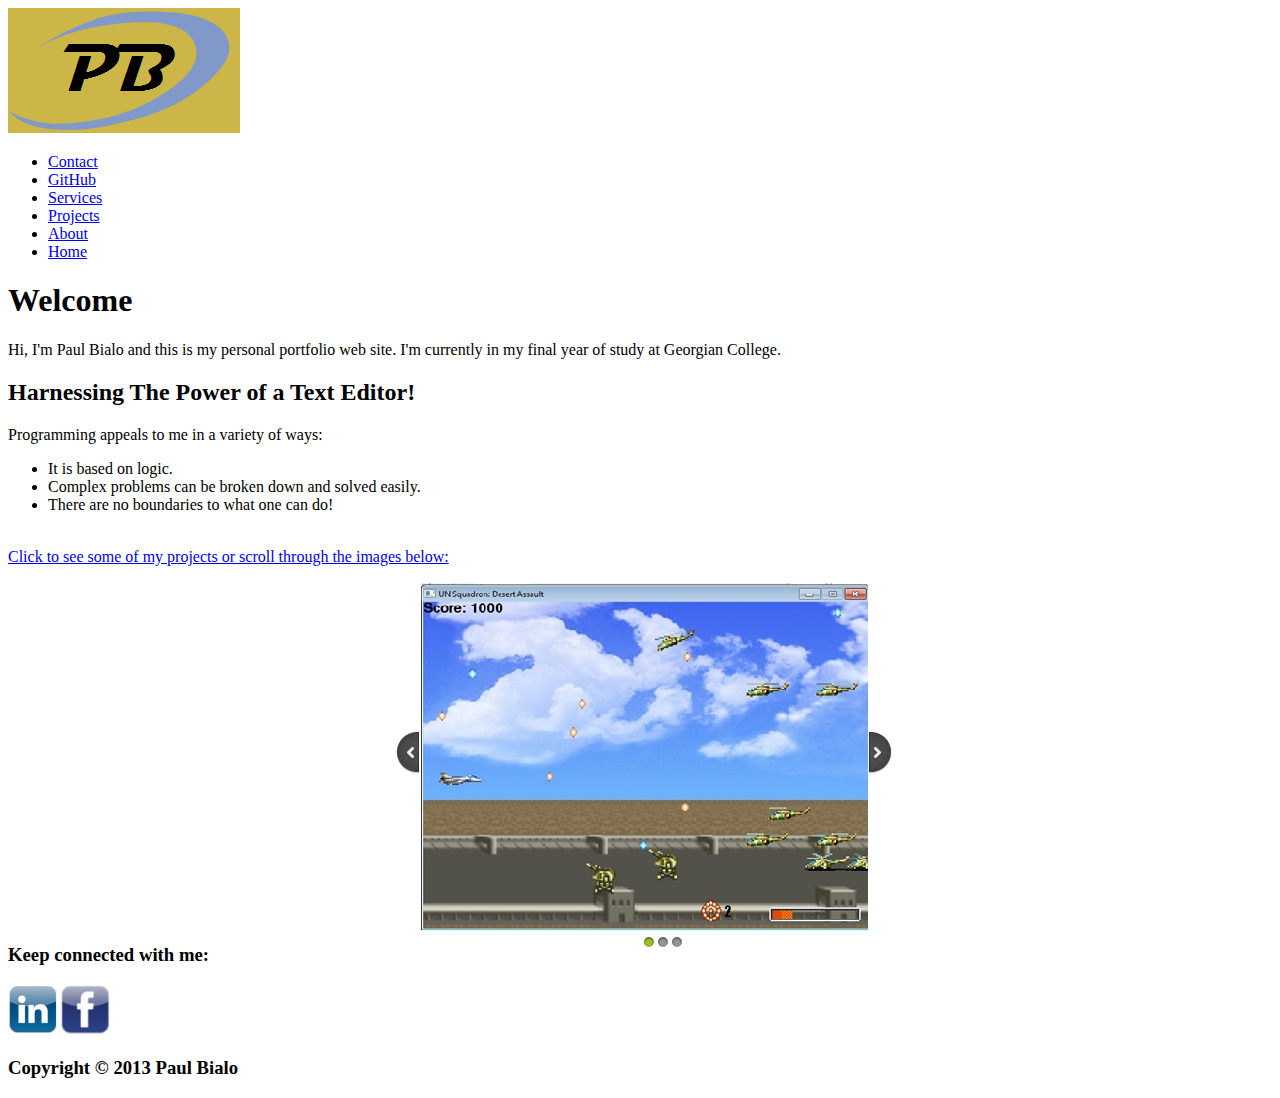
==== index.html @ 8da8c33a "Themeroller applied; content added" ====
<!DOCTYPE html>
<!--
	File name: index.html
    Author's name: Paul Bialo
    Web site name: Paul Bialo's Personal Portfolio
    File description: HTML home page
-->
<html class="no-js">
    <head>
        <meta charset="utf-8">
        <title>Home - Paul Bialo's Personal Portfolio</title>
        <meta name="description" content="Paul Bialo's Personal Portfolio">
        <link type="text/css" rel="stylesheet" href="css/main.css">
        <link type="text/css" rel="stylesheet" href="css/slider.css">

		<script src="js/jquery-1.9.0.min.js"></script>

        <script src="http://gsgd.co.uk/sandbox/jquery/easing/jquery.easing.1.3.js"></script>
        <script src="js/slides.min.jquery.js"></script>
        <!-- Initialization of the slider !-->
        <script>
            $(function(){
                $('#slides').slides({
                    preload: true,
                    preloadImage: 'img/loading.gif'
                });
            });
        </script>

    </head>

    <body>
        <div class="header-container">
            <header class="wrapper clearfix">
                <img src="img/logo.gif" alt="PB logo">              
                <nav>
                    <ul>
                        <li><a href="contact.html">Contact</a></li>
                        <li><a href="http://www.github.com/pbialo">GitHub</a></li>
                        <li><a href="services.html">Services</a></li>
                        <li><a href="projects.html">Projects</a></li>
                        <li><a href="about.html">About</a></li>
                        <li><a href="index.html" class="active">Home</a></li>
                    </ul>
                </nav>
            </header>
        </div>
        <div class="main-container">
            <div class="main wrapper clearfix">

                <article>
                    <header>
                        <h1>Welcome</h1>
                        <p>Hi, I'm Paul Bialo and this is my personal portfolio web site. I'm currently in my final year of study at Georgian College.</p>
                    </header>
                    <section>
                        <h2>Harnessing The Power of a Text Editor!</h2>
                        <p>Programming appeals to me in a variety of ways:
                            <ul>
                                <li>It is based on logic.</li>
                                <li>Complex problems can be broken down and solved easily.</li>
                                <li>There are no boundaries to what one can do!</li>
                            </ul> 
                        </p>
                        <br>
                        <a href="projects.html">Click to see some of my projects or scroll through the images below:</a>
                    </section>
                    <!-- Slider defined below !-->
                    <div id="container">
                        <div id="slider">
                            <div id="slides">
                                <div class="slides_container">
                                    <a href="https://github.com/pbialo/UNSquadron_DesertAssault" title="" target="_blank"><img src="img/project1.jpg" width="450" height="350" alt="Slide 1"></a>
                                    <a href="https://github.com/pbialo/SuperMarioCapeAdventure" title="" target="_blank"><img src="img/project2.jpg" width="450" height="350" alt="Slide 2"></a>
                                    <a href="https://github.com/pbialo/DrawingApplication" title="" target="_blank"><img src="img/project3.jpg" width="450" height="350" alt="Slide 3"></a>                             
                                </div>
                                <a href="#" class="prev"><img src="img/arrow-prev.png" width="24" height="43" alt="Arrow Prev"></a>
                                <a href="#" class="next"><img src="img/arrow-next.png" width="24" height="43" alt="Arrow Next"></a>
                            </div>
                        </div>
                    </div>                  
                </article>



                <aside>
                    <div class = "connected">
                        <h3>Keep connected with me:</h3>
                        <a href="http://ca.linkedin.com/in/paulbialo/"><img src="img/linkedin.gif" alt="LinkedIn"></a>
                        <a href="https://www.facebook.com/paul.bialo"><img src="img/fb.gif" alt="Facebook"></a>
                    </div>
                </aside>
            </div>
        </div>




        <div class="footer-container">
            <footer class="wrapper">
                <h3>Copyright © 2013 Paul Bialo</h3>
            </footer>
        </div>
    </body>
</html>
---- css/slider.css ----
/*
  File name: slider.css
  Author's name: Paul Bialo
  Web site name: Paul Bialo's Personal Portfolio
  File description: CSS file for slider used on index.html
*/

#container {
	width:450px;
	padding-bottom:10px;
	margin:0 auto;
	position:relative;
	z-index:0;
}

#slider {
	width:450px;
	height:350px;
	position:relative;
}

/*
	Slideshow
*/

#slides {
	position:absolute;
	top:15px;
	left:4px;
	z-index:100;
}

/*
	Slides container
	Important:
	Set the width of your slides container
	Set to display none, prevents content flash
*/

.slides_container {
	width:450px;
	overflow:hidden;
	position:relative;
	display:none;
}

/*
	Each slide
	Important:
	Set the width of your slides
	If height not specified height will be set by the slide content
	Set to display block
*/

.slides_container a {
	width:450px;
	height:350px;
	display:block;
}

.slides_container a img {
	display:block;
}

/*
	Next/prev buttons
*/

#slides .next,#slides .prev {
	position:absolute;
	top:150px;
	left:-24px;
	width:24px;
	height:43px;
	display:block;
	z-index:101;
}

#slides .next {
	left:450px;
}



/*
	Pagination
*/

.pagination {
	margin:5px auto 0;
	width:10%;
}

.pagination li {
	float:left;
	margin:0 1px;
	list-style:none;
}

.pagination li a {
	display:block;
	width:12px;
	height:0;
	padding-top:12px;
	background-image:url(../img/pagination.png);
	background-position:0 0;
	float:left;
	overflow:hidden;
}

.pagination li.current a {
	background-position:0 -12px;
}
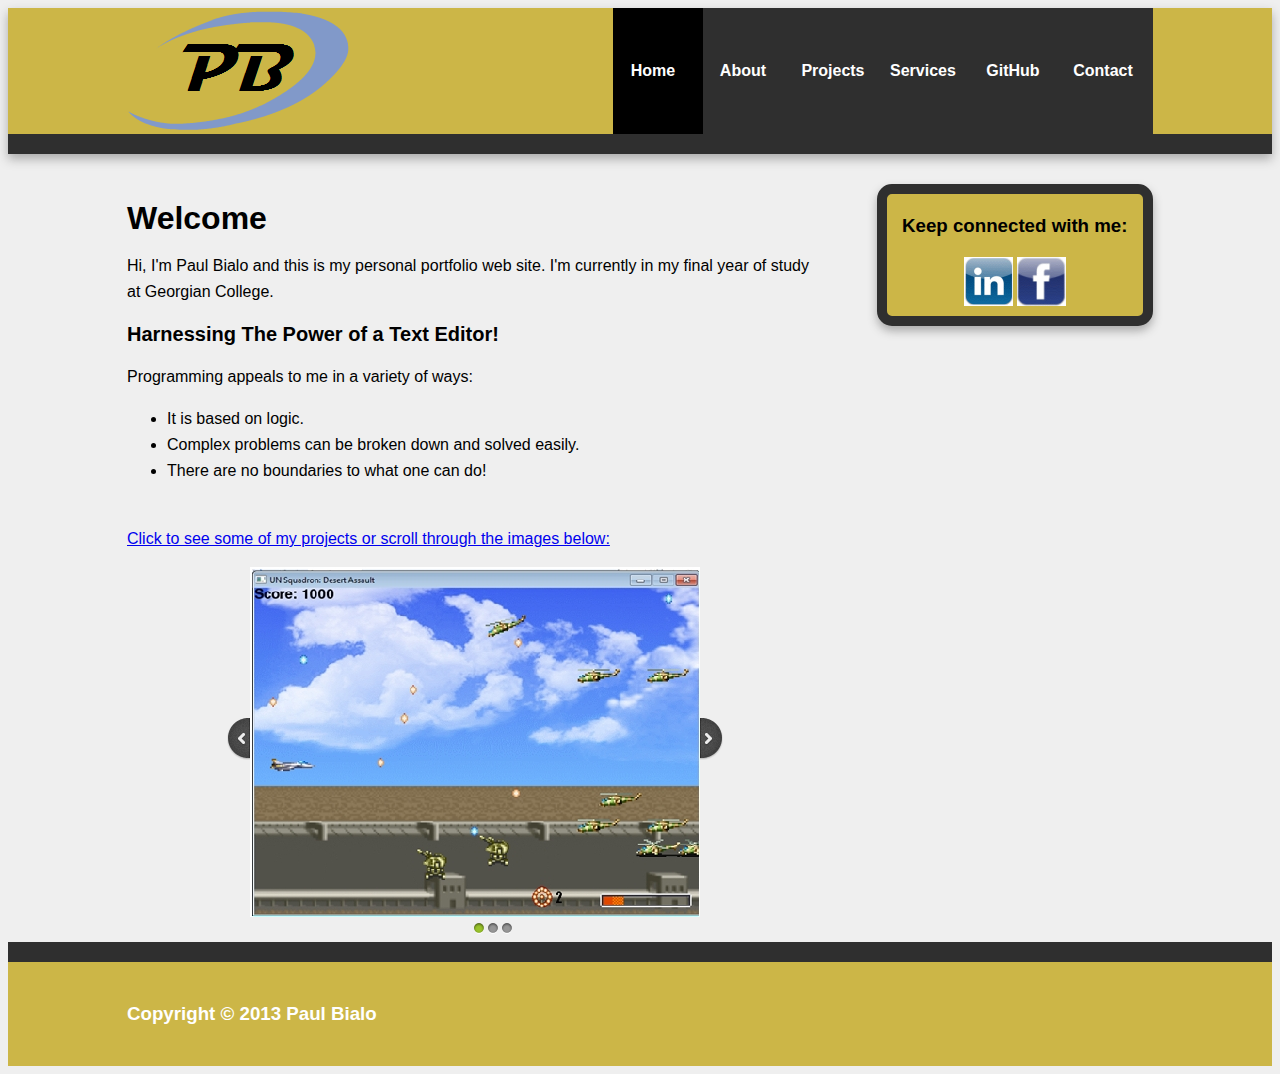
==== commit c5c9c426: "Documentation update; js redirect; some content changes" ====
--- a/index.html
+++ b/index.html
@@ -13,6 +13,7 @@
         <link type="text/css" rel="stylesheet" href="css/main.css">
         <link type="text/css" rel="stylesheet" href="css/slider.css">
 
+        <script src="js/detectmobilebrowser.js"></script>
 		<script src="js/jquery-1.9.0.min.js"></script>
 
         <script src="http://gsgd.co.uk/sandbox/jquery/easing/jquery.easing.1.3.js"></script>
--- a/css/main.css
+++ b/css/main.css
@@ -0,0 +1,325 @@
+/*
+  File name: main.css
+  Author's name: Paul Bialo
+  Web site name: Paul Bialo's Personal Portfolio
+  File description: CSS file for all pages
+*/
+
+body {
+    line-height: 1.4;
+    background-color: #efefef;
+    font: 16px/26px Helvetica, Helvetica Neue, Arial;
+}
+
+h2 {
+    font-size: 20px;
+}
+
+
+/* ==========================================================================
+	Some pre-sets that came with HTML5 Boilerplate
+   ========================================================================== */
+
+::-moz-selection {
+    background: #b3d4fc;
+    text-shadow: none;
+}
+
+::selection {
+    background: #b3d4fc;
+    text-shadow: none;
+}
+
+hr {
+    display: block;
+    height: 1px;
+    border: 0;
+    border-top: 1px solid #ccc;
+    margin: 1em 0;
+    padding: 0;
+}
+
+img {
+    vertical-align: middle;
+}
+
+fieldset {
+    border: 0;
+    margin: 0;
+    padding: 0;
+}
+
+textarea {
+    resize: vertical;
+}
+
+.chromeframe {
+    margin: 0.2em 0;
+    background: #ccc;
+    color: #000;
+    padding: 0.2em 0;
+}
+
+/* ==========================================================================
+	Various wrappers used in the web site are defined below 
+   ========================================================================== */
+
+.wrapper {
+    width: 90%;
+    margin: 0 5%;
+}
+
+.header-container {
+    border-bottom: 20px solid #2f2f2f;
+}
+
+.footer-container{
+	padding: 20px 0;
+	border-top: 20px solid #2f2f2f;
+	color: white; 
+}
+
+.main {
+    padding: 30px 0;
+}
+
+.main article h1 {
+    font-size: 32px;
+}
+
+.main aside {
+    border: 10px solid #2f2f2f;
+    border-radius: 15px;
+}
+
+.header-container,
+.footer-container,
+.main aside {
+    background: #ccb647;
+}
+
+.title {
+    color: #364652;
+}
+
+
+/* ==========================================================================
+   Nav bar stylings defined below; based off of what came with the HTML5 
+   Boilerplate template
+   ========================================================================== */
+
+nav ul {
+    margin: 0;
+    padding: 0;
+    list-style: none;
+}
+
+nav a {
+    display: block;
+
+
+    text-align: center;
+    text-decoration: none;
+    font-weight: bold;
+
+    color: white;
+    background: #2f2f2f;
+
+    float: right;
+    width: 12%;
+    margin: 0;
+    padding: 50px 10px 50px 0px;
+    margin-bottom: 0px;
+}
+
+nav a:hover,
+nav a:visited {
+    color: white;
+}
+
+nav a:hover {
+    text-decoration: none;
+    text-shadow: 1px 1px #999;
+}
+
+nav li:first-child a {
+    margin-left: 0;
+}
+
+nav li:last-child a {
+    margin-right: 0;
+}
+
+.active{
+	background: #000000;
+}
+
+nav ul li {
+    display: inline;
+}
+
+
+/* ==========================================================================
+   Media Queries - I left a few of these in as per the template
+   ========================================================================== */
+
+@media only screen and (min-width: 768px) {
+
+/* ====================
+    WIDE: CSS3 Effects
+   ==================== */
+
+    .header-container,
+    .main aside {
+        -webkit-box-shadow: 0 5px 10px #aaa;
+           -moz-box-shadow: 0 5px 10px #aaa;
+                box-shadow: 0 5px 10px #aaa;
+    }
+
+/* ============
+    WIDE: Menu
+   ============ */
+
+    .title {
+        float: left;
+    }
+
+    nav {
+        float: right;
+        width: 65%;
+    }
+
+/* ============
+    WIDE: Main
+   ============ */
+
+    .main article {
+        float: left;
+        width: 67%;
+    }
+
+    .main aside {
+        float: right;
+        width: 25%;
+    }
+}
+
+@media only screen and (min-width: 1140px) {
+
+/* ===============
+    Maximal Width
+   =============== */
+
+    .wrapper {
+        width: 1026px; /* 1140px - 10% for margins */
+        margin: 0 auto;
+    }
+}
+
+/* ==========================================================================
+   Styling specific to the index.html page
+   ========================================================================== */
+
+.connected {
+	text-align: center;
+	margin: 10px;
+}
+
+/* ==========================================================================
+   Styling specific to the about.html page
+   ========================================================================== */
+
+.me {
+	text-align: center;
+	margin: 25px;
+}
+
+/* ==========================================================================
+   Styling specific to the projects.html page
+   ========================================================================== */
+
+#projects img {
+ 	display: block;
+    margin: auto;
+}
+
+/* ==========================================================================
+   Styling specific to the services.html page
+   ========================================================================== */
+
+/* ==========================================================================
+   Styling specific to the contact.html page
+   ========================================================================== */
+
+.connected2 {
+    margin: 20px;
+}
+
+/* ==========================================================================
+   Helper classes that came with the template
+   ========================================================================== */
+
+.ir {
+    background-color: transparent;
+    border: 0;
+    overflow: hidden;
+    *text-indent: -9999px;
+}
+
+.ir:before {
+    content: "";
+    display: block;
+    width: 0;
+    height: 150%;
+}
+
+.hidden {
+    display: none !important;
+    visibility: hidden;
+}
+
+.visuallyhidden {
+    border: 0;
+    clip: rect(0 0 0 0);
+    height: 1px;
+    margin: -1px;
+    overflow: hidden;
+    padding: 0;
+    position: absolute;
+    width: 1px;
+}
+
+.visuallyhidden.focusable:active,
+.visuallyhidden.focusable:focus {
+    clip: auto;
+    height: auto;
+    margin: 0;
+    overflow: visible;
+    position: static;
+    width: auto;
+}
+
+.invisible {
+    visibility: hidden;
+}
+
+.clearfix:before,
+.clearfix:after {
+    content: " ";
+    display: table;
+}
+
+.clearfix:after {
+    clear: both;
+}
+
+.clearfix {
+    *zoom: 1;
+}
+
+.tagline-image{
+	display: block;
+	padding: 5% 3% 5% 3%;
+	float: left;
+	text-align: center;
+}--- a/css/slider.css
+++ b/css/slider.css
@@ -82,6 +82,8 @@
 
 
 
+
+
 /*
 	Pagination
 */
